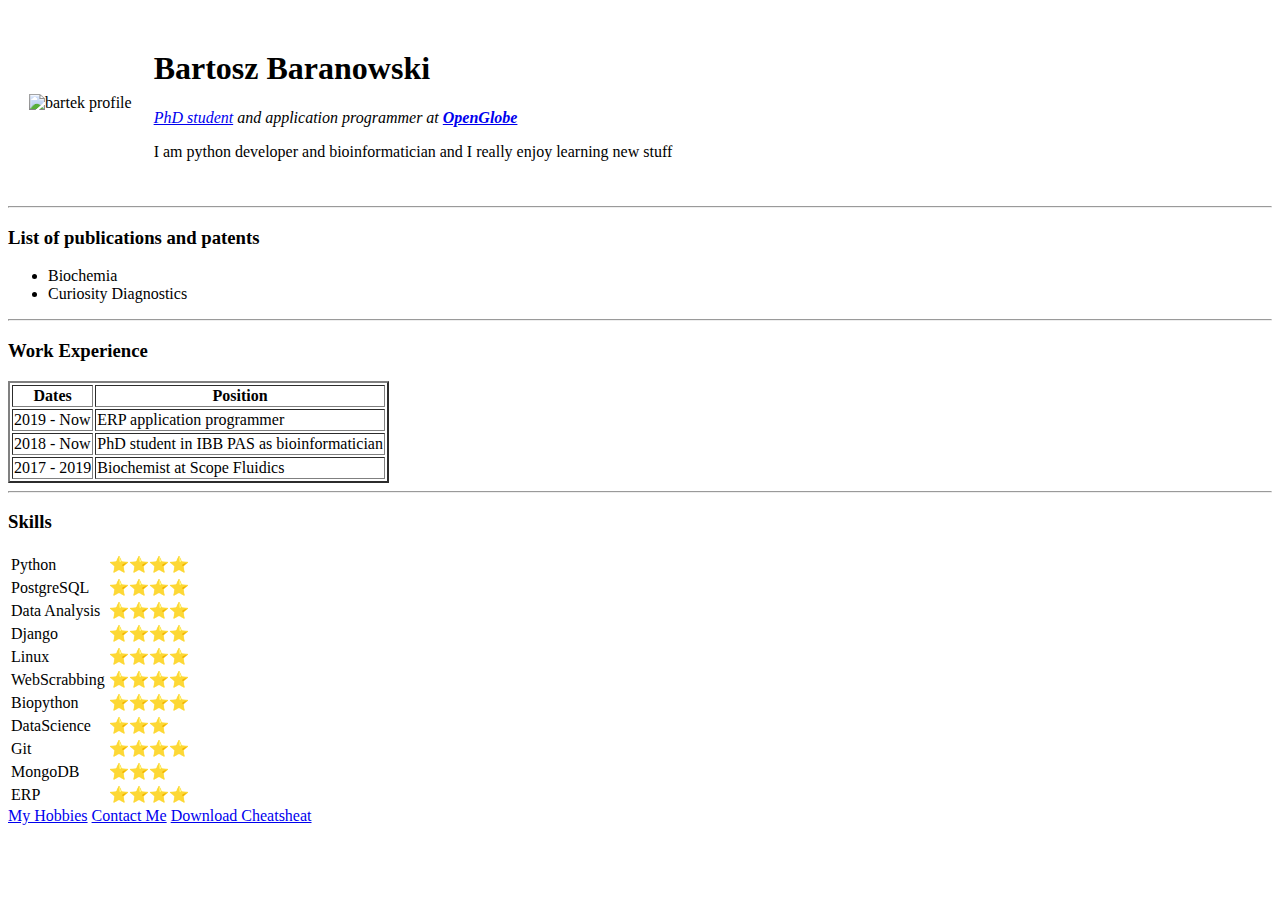
==== index.html @ ea6eef49 "Recalibrate" ====
<!DOCTYPE html>
<html lang="en" dir="ltr">

<head>
  <meta charset="utf-8">
  <title>Bartosz's Personal Site</title>
</head>

<body>
  <table cellspacing="20">
    <tr>
      <td><img src="https://media-exp1.licdn.com/dms/image/C5603AQE7erMLrxTY8Q/profile-displayphoto-shrink_200_200/0?e=1596067200&v=beta&t=st5gg3bUT6jJGk3ugxstBibfGDnl6pCqqJUXDYhLhho" alt="bartek profile"></td>
      <td>
        <h1>Bartosz Baranowski</h1>
        <p><em><a href="https://www.ibb.waw.pl/">PhD student</a> and application programmer at <strong><a href="http://openglobe.pl/">OpenGlobe</a></strong></em></p>
        <p>I am python developer and bioinformatician and I really enjoy learning new stuff</p>
      </td>
    </tr>
  </table>


  <hr>

  <h3>List of publications and patents </h3>
  <ul>
    <li>Biochemia</li>
    <li>Curiosity Diagnostics</li>
  </ul>
  <hr>
  <h3>Work Experience</h3>
  <table border="2">
    <thead>
      <tr>
        <th>Dates</th>
        <th>Position</th>
      </tr>
    </thead>
    <tbody>
      <tr>
        <td> 2019 - Now </td>
        <td>ERP application programmer </td>
      </tr>
      <tr>
        <td> 2018 - Now </td>
        <td>PhD student in IBB PAS as bioinformatician</td>
      </tr>
      <tr>
        <td> 2017 - 2019 </td>
        <td>Biochemist at Scope Fluidics </td>
      </tr>
    </tbody>
  </table>

  <hr>

  <h3>Skills</h3>
  <table >
    <tbody>
      <tr>
        <td>Python</td>
        <td>&#x2B50;&#x2B50;&#x2B50;&#x2B50</td>
      </tr>
      <tr>
        <td>PostgreSQL</td>
        <td>&#x2B50;&#x2B50;&#x2B50;&#x2B50</td>
      </tr>
      <tr>
        <td>Data Analysis</td>
        <td>&#x2B50;&#x2B50;&#x2B50;&#x2B50</td>
      </tr>
      <tr>
        <td>Django</td>
        <td>&#x2B50;&#x2B50;&#x2B50;&#x2B50</td>
      </tr>
      <tr>
        <td>Linux</td>
        <td>&#x2B50;&#x2B50;&#x2B50;&#x2B50;</td>
      </tr>
      <tr>
        <td>WebScrabbing</td>
        <td>&#x2B50;&#x2B50;&#x2B50;&#x2B50;</td>
      </tr>
      <tr>
        <td>Biopython</td>
        <td>&#x2B50;&#x2B50;&#x2B50;&#x2B50;</td>
      </tr>
      <tr>
        <td>DataScience</td>
        <td>&#x2B50;&#x2B50;&#x2B50;</td>
      </tr>
      <tr>
        <td>Git</td>
        <td>&#x2B50;&#x2B50;&#x2B50;&#x2B50;</td>
      </tr>
      <tr>
        <td>MongoDB</td>
        <td>&#x2B50;&#x2B50;&#x2B50;</td>
      </tr>
      <tr>
        <td>ERP</td>
        <td>&#x2B50;&#x2B50;&#x2B50;&#x2B50;</td>
      </tr>

    </tbody>
  </table>


  <a href="hobbies.html">My Hobbies</a>
  <a href="contact_detail.html">Contact Me</a>


  <a Download href="http://web.stanford.edu/group/csp/cs21/htmlcheatsheet.pdf">Download Cheatsheat</a>
</body>

</html>
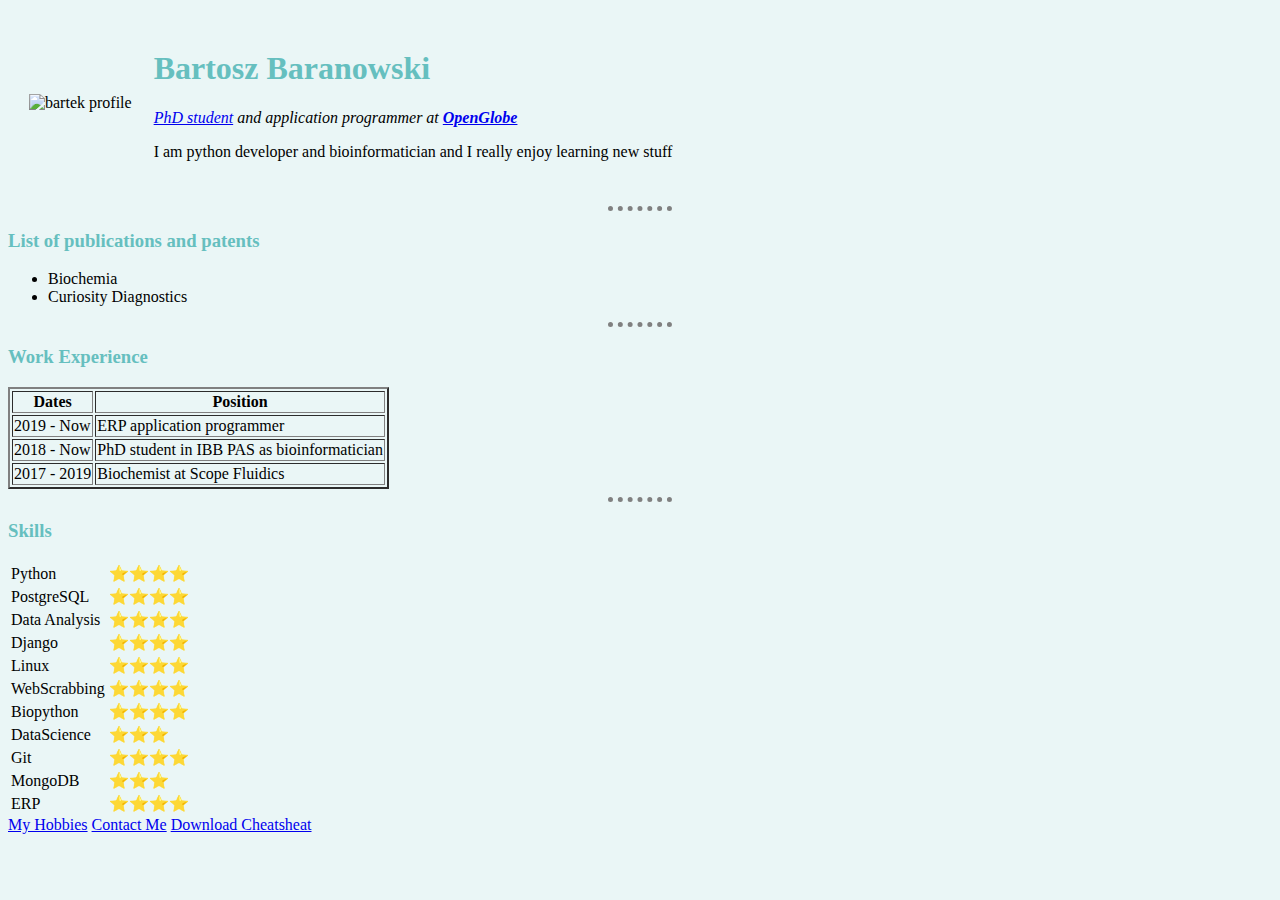
==== commit 5b313b7d: "Basic CSS changes" ====
--- a/index.html
+++ b/index.html
@@ -4,6 +4,7 @@
 <head>
   <meta charset="utf-8">
   <title>Bartosz's Personal Site</title>
+  <link rel="stylesheet" href="css/styles.css">
 </head>
 
 <body>
@@ -54,23 +55,23 @@
   <hr>
 
   <h3>Skills</h3>
-  <table >
+  <table>
     <tbody>
       <tr>
         <td>Python</td>
-        <td>&#x2B50;&#x2B50;&#x2B50;&#x2B50</td>
+        <td>&#x2B50;&#x2B50;&#x2B50;&#x2B50;</td>
       </tr>
       <tr>
         <td>PostgreSQL</td>
-        <td>&#x2B50;&#x2B50;&#x2B50;&#x2B50</td>
+        <td>&#x2B50;&#x2B50;&#x2B50;&#x2B50;</td>
       </tr>
       <tr>
         <td>Data Analysis</td>
-        <td>&#x2B50;&#x2B50;&#x2B50;&#x2B50</td>
+        <td>&#x2B50;&#x2B50;&#x2B50;&#x2B50;</td>
       </tr>
       <tr>
         <td>Django</td>
-        <td>&#x2B50;&#x2B50;&#x2B50;&#x2B50</td>
+        <td>&#x2B50;&#x2B50;&#x2B50;&#x2B50;</td>
       </tr>
       <tr>
         <td>Linux</td>
--- a/css/styles.css
+++ b/css/styles.css
@@ -0,0 +1,14 @@
+body {
+  background-color: #EAF6F6;
+}
+hr {
+
+  border-color:grey;
+  border-style: none;
+  border-top-style:dotted;
+  border-width: 5px;
+  width: 5%;
+}
+h1,h3 {
+  color: #66BFBF
+}
